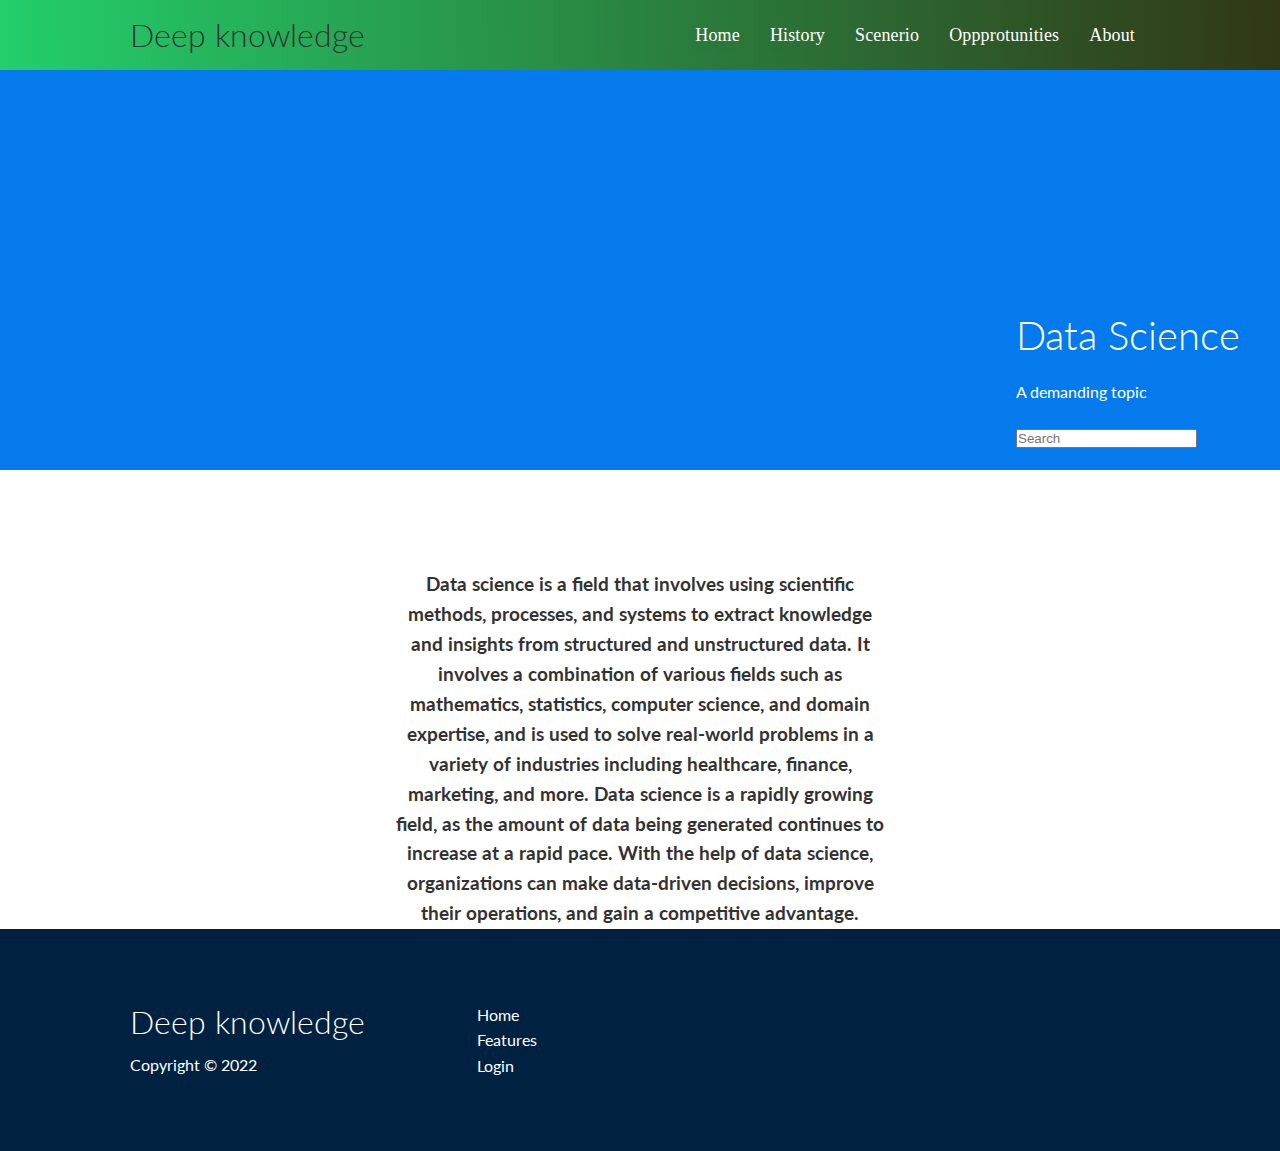
==== index.html @ 8e3f5f72 "changes made in files" ====
<!DOCTYPE html>
<html lang="en">
<head>
    <meta charset="UTF-8">
    <meta name="viewport" content="width=device-width, initial-scale=1.0">
    <link rel="stylesheet" href="https://cdnjs.cloudflare.com/ajax/libs/font-awesome/5.15.1/css/all.min.css" integrity="sha512-+4zCK9k+qNFUR5X+cKL9EIR+ZOhtIloNl9GIKS57V1MyNsYpYcUrUeQc9vNfzsWfV28IaLL3i96P9sdNyeRssA==" crossorigin="anonymous" />
    <link rel="stylesheet" href="utilities.css">
    <link rel="stylesheet" href="style.css">
    <title>Deep knowledge</title>
</head>
<body>
    <!-- Navbar -->
    <div class="navbar">
        <div class="container flex">
            <h1 class="Deep knowledge" href="#">Deep knowledge</h1>
            <nav>
                <ul>
                    <li><a href="#home">Home</a></li>
                    <li><a href="#home">History</a></li>
                    <li><a href="#home">Scenerio</a></li>
                    <li><a href="#home">Oppprotunities</a></li>
                    <li><a href="#home">About</a></li>
                </ul>
                </ul>
            </nav>
        </div>
    </div>
    
    <!-- Showcase -->
    <section class="showcase">
        <img class="desktop" alt=""
        src="C:\Users\dell\Downloads\Telegram Desktop\website\pexels-alex-knight-2599244.jpg"
        data-scroll-to="rectangleImage" />
       <div class="allu">
        <h1>Data Science</h1>
        <p>A demanding topic</p>
        <input class="showcase-text" type="text"  placeholder="Search" />
       </div>
                
    </section>


    <!-- Stats -->
    <section class="stats">
        <div class="container">
            <h3 class="stats-heading text-center my-1">
                Data science is a field that involves using scientific methods,
        processes, and systems to extract knowledge and insights from
        structured and unstructured data. It involves a combination of various
        fields such as mathematics, statistics, computer science, and domain
        expertise, and is used to solve real-world problems in a variety of
        industries including healthcare, finance, marketing, and more.
        Data science is a rapidly growing field, as the amount of data being
        generated continues to increase at a rapid pace. With the help of data
        science, organizations can make data-driven decisions, improve their
        operations, and gain a competitive advantage.
        </div>
    </section>
    

    <!-- Footer -->
<footer class="footer bg-dark py-5">
        <div class="container grid grid-3">
            <div>
                <h1>Deep knowledge
                </h1>
                <p>Copyright &copy; 2022</p>
            </div>
            <nav>
                <ul>
                    <li><a class="hello" href="#">Home</a></li>
                    <li><a class="hello" href="#">Features</a></li>
                    <li><a class="hello" href="#">Login</a></li>
                </ul>
            </nav>
            <div class="social">
                <a href="#"><i class="fab fa-github fa-2x"></i></a>
                <a href="#"><i class="fab fa-facebook fa-2x"></i></a>
                <a href="#"><i class="fab fa-instagram fa-2x"></i></a>
                <a href="#"><i class="fab fa-twitter fa-2x"></i></a>
            </div>
        </div>
    </footer>
</body>
</html>
---- utilities.css ----
.container {
    max-width: 1100px;
    margin: 0 auto;
    overflow: auto;
    padding: 0 40px;
  }
  

  
 
  /* Text colors */
  .text-primary {
    color: var(--primary-color);
  }
  
  .text-secondary {
    color: var(--secondary-color);
  }
  
  .text-dark {
    color: var(--dark-color);
  }
  
  .text-light {
    color: var(--light-color);
  }
  
  /* Text sizes */
  .lead {
    font-size: 20px;
  }
  
  .sm {
    font-size: 1rem;
  }
  
  .md {
    font-size: 2rem;
  }
  
  .lg {
    font-size: 3rem;
  }
  
  .xl {
    font-size: 4rem;
  }
  
  .text-center {
    text-align: center;
  }
  
  /* Alert */
  .alert {
    background-color: var(--light-color);
    padding: 10px 20px;
    font-weight: bold;
    margin: 15px 0;
  }
  
  .alert i {
    margin-right: 10px;
  }
  
  .alert-success {
    background-color: var(--success-color);
    color: #fff;
  }
  
  .alert-error {
    background-color: var(--error-color);
    color: #fff;
  }
  
  .flex {
    display: flex;
    justify-content: center;
    align-items: center;
    height: 100%;
  }
  
  .grid {
    display: grid;
    grid-template-columns: repeat(2, 1fr);
    gap: 20px;
    justify-content: center;
    align-items: center;
    height: 100%;
  }
  
  .grid-3 {
    grid-template-columns: repeat(3, 1fr);
  }
  
  /* Margin */
  .my-1 {
    margin: 1rem 0;
  }
  
  .my-2 {
    margin: 1.5rem 0;
  }
  
  .my-3 {
    margin: 2rem 0;
  }
  
  .my-4 {
    margin: 3rem 0;
  }
  
  .my-5 {
    margin: 4rem 0;
  }
  
  .m-1 {
    margin: 1rem;
  }
  
  .m-2 {
    margin: 1.5rem;
  }
  
  .m-3 {
    margin: 2rem;
  }
  
  .m-4 {
    margin: 3rem;
  }
  
  .m-5 {
    margin: 4rem;
  }
  
  /* Padding */
  .py-1 {
    padding: 1rem 0;
  }
  
  .py-2 {
    padding: 1.5rem 0;
  }
  
  .py-3 {
    padding: 2rem 0;
  }
  
  .py-4 {
    padding: 3rem 0;
  }
  
  .py-5 {
    padding: 4rem 0;
  }
  
  .p-1 {
    padding: 1rem;
  }
  
  .p-2 {
    padding: 1.5rem;
  }
  
  .p-3 {
    padding: 2rem;
  }
  
  .p-4 {
    padding: 3rem;
  }
  
  .p-5 {
    padding: 4rem;
  }
---- style.css ----
@import url('https://fonts.googleapis.com/css2?family=Lato:wght@300&display=swap');

:root {
  --primary-color: #047aed;
  --secondary-color: #1c3fa8;
  --dark-color: #002240;
  --light-color: #f4f4f4;
  --success-color: #5cb85c;
  --error-color: #d9534f;
}

* {
  box-sizing: border-box;
  padding: 0;
  margin: 0;
}

body {
  font-family: 'Lato', sans-serif;
  color: #333;
  line-height: 1.6;
}

ul {
  list-style-type: none;
}

a {
  text-decoration: none;
  color: #333;
}

h1,
h2 {
  font-weight: 300;
  line-height: 1.2;
  margin: 10px 0;
}

p {
  margin: 10px 0;
}

img {
  width: 100%;
}

code,
pre {
  background: #333;
  color: #fff;
  padding: 10px;
}

.hidden {
  visibility: hidden;
  height: 0;
}

/* Navbar */
.navbar {
  background:linear-gradient(89.84deg, #23ce6b 0.44%, #313715) ;
  height: 70px;
}

.navbar ul {
  display: flex;
}
.desktop{
    width:100%;
    height:auto 0;
}

.navbar a {
    cursor: pointer;
    background-color: transparent;
    font-size:18px;
    letter-spacing: 0.15px;
    line-height: 24px;
    font-family:"josefin sans";
    text-align: left;
    display: inline-block;
    text-shadow: 0 6px 30px rgba(0, 0, 0, 0.12);
    stroke: 2px #000;
    color:white;
  padding: 10px;
  margin: 0 5px;
}

.navbar a:hover {
  border-bottom: 2px #fff solid;
}

.navbar .flex {
  justify-content: space-between;
}

/* Showcase */
.showcase {
  height: 400px;
  background-color: var(--primary-color);
  color: #fff;
  position: relative;
}

.showcase h1 {
  font-size: 40px;
}

.showcase p {
  margin: 20px 0;
}

.showcase .grid {
  overflow: visible;
  grid-template-columns: 55% auto;
  gap: 30px;
}

.allu{
    text-align: left;
    position: absolute;
  bottom: 20px;
  right: 20px;
  color: white;
  padding-left: 20px;
  padding-right: 20px;
}



/* Stats */
.stats {
  padding-top: 100px;
}

.stats-heading {
  max-width: 500px;
  margin: auto;
}

.stats .grid h3 {
  font-size: 35px;
}

.stats .grid p {
  font-size: 20px;
  font-weight: bold;
}

/* Footer */
.footer .social a {
  color:white;
  margin: 0 10px;
}

footer{
  background-color:var(--dark-color);
  color: white;
}
 footer nav a{
  color: white;
 }



.fa-github:hover {
  color: #000000;
}

.fa-facebook:hover {
  color: #1773EA;
}

.fa-instagram:hover {
  color: #B32E87;
}

.fa-twitter:hover {
  color: #1C9CEA;
}

/* Tablets and under */
@media (max-width: 768px) {
  .grid,
  .showcase .grid,
  .stats .grid,
  .cli .grid,
  .cloud .grid,
  .features-main .grid,
  .docs-main .grid {
    grid-template-columns: 1fr;
    grid-template-rows: 1fr;
  }

  .showcase {
    height: auto;
  }

  .showcase-text {
    text-align: center;
    margin-top: 40px;
    animation: slideInFromTop 1s ease-in;
  }

  .showcase-form {
    justify-self: center;
    margin: auto;
    animation: slideInFromBottom 1s ease-in;
  }

  .cli .grid > *:first-child {
    grid-column: 1;
    grid-row: 1;
  }

  .features-head,
  .features-sub-head,
  .docs-head {
    text-align: center;
  }

  .features-head img,
  .features-sub-head img,
  .docs-head img {
    justify-self: center;
  }

  .features-main .grid > *:first-child,
  .features-main .grid > *:nth-child(2) {
    grid-column: 1;
  }
}

/* Mobile */
@media (max-width: 500px) {
  .navbar {
    height: 110px;
  }

  .navbar .flex {
    flex-direction: column;
  }

  .navbar ul {
    padding: 10px;
    background-color: rgba(0, 0, 0, 0.1);
  }
  
  .showcase-form {
    width: 300px;
  }
}
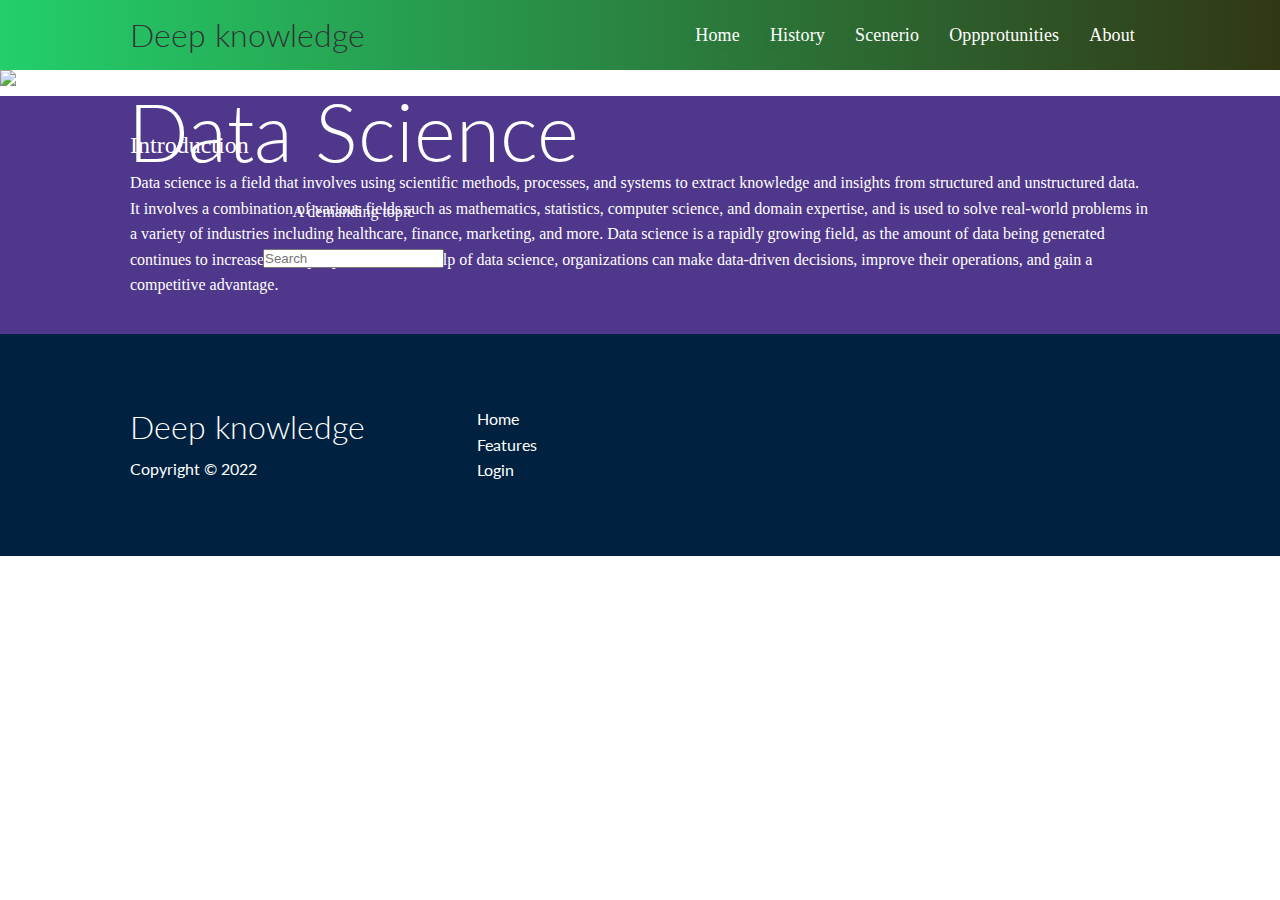
==== commit b36113c6: "changes made" ====
--- a/index.html
+++ b/index.html
@@ -21,29 +21,26 @@
                     <li><a href="#home">Oppprotunities</a></li>
                     <li><a href="#home">About</a></li>
                 </ul>
-                </ul>
             </nav>
         </div>
     </div>
     
     <!-- Showcase -->
     <section class="showcase">
-        <img class="desktop" alt=""
-        src="C:\Users\dell\Downloads\Telegram Desktop\website\pexels-alex-knight-2599244.jpg"
-        data-scroll-to="rectangleImage" />
+        <img alt="hello" src="C:\Users\dell\Downloads\Telegram Desktop\website\pexels-alex-knight-2599244.jpg">
        <div class="allu">
         <h1>Data Science</h1>
         <p>A demanding topic</p>
         <input class="showcase-text" type="text"  placeholder="Search" />
-       </div>
-                
+       </div>            
     </section>
 
 
     <!-- Stats -->
     <section class="stats">
         <div class="container">
-            <h3 class="stats-heading text-center my-1">
+            <h2 class="topic">Introduction</h2>
+            <p class="intro">
                 Data science is a field that involves using scientific methods,
         processes, and systems to extract knowledge and insights from
         structured and unstructured data. It involves a combination of various
@@ -53,7 +50,7 @@
         Data science is a rapidly growing field, as the amount of data being
         generated continues to increase at a rapid pace. With the help of data
         science, organizations can make data-driven decisions, improve their
-        operations, and gain a competitive advantage.
+        operations, and gain a competitive advantage.</p>
         </div>
     </section>
     
--- a/utilities.css
+++ b/utilities.css
@@ -1,7 +1,6 @@
 .container {
     max-width: 1100px;
     margin: 0 auto;
-    overflow: auto;
     padding: 0 40px;
   }
   
--- a/style.css
+++ b/style.css
@@ -66,10 +66,7 @@
 .navbar ul {
   display: flex;
 }
-.desktop{
-    width:100%;
-    height:auto 0;
-}
+
 
 .navbar a {
     cursor: pointer;
@@ -97,56 +94,59 @@
 
 /* Showcase */
 .showcase {
-  height: 400px;
-  background-color: var(--primary-color);
+  height: inherit;
   color: #fff;
-  position: relative;
-}
+  position:relative;
+}
+.showcase img {
+  width: 100%; /* Set the width to 100% to make the image fill the entire section */
+  height: auto; /* Set the height to auto to maintain the aspect ratio of the image */
+  object-fit: cover; /* Use object-fit property to cover the entire section with the image */
+}
+
 
 .showcase h1 {
   font-size: 40px;
 }
 
 .showcase p {
+  font-family:"josefin sans";
   margin: 20px 0;
 }
 
-.showcase .grid {
-  overflow: visible;
-  grid-template-columns: 55% auto;
-  gap: 30px;
-}
-
 .allu{
-    text-align: left;
+    text-align: center;
     position: absolute;
-  bottom: 20px;
-  right: 20px;
-  color: white;
-  padding-left: 20px;
+    left:10%;
+    top:10%;
+  color: white;
+  padding-left: 0;
   padding-right: 20px;
 }
 
+.allu h1{
+  font-size: 500%;
+}
 
 
 /* Stats */
 .stats {
-  padding-top: 100px;
-}
-
-.stats-heading {
-  max-width: 500px;
-  margin: auto;
-}
-
-.stats .grid h3 {
-  font-size: 35px;
-}
-
-.stats .grid p {
-  font-size: 20px;
-  font-weight: bold;
-}
+  background-color:#4F378B;
+  padding-top: 2%;
+  padding-bottom: 2%;
+}
+.intro{
+  font-family:"josefin sans";
+  margin: none;
+  color: white;
+}
+.topic{
+  font-family:"josefin sans";
+  margin: none;
+  color: white;
+
+}
+
 
 /* Footer */
 .footer .social a {
@@ -203,11 +203,6 @@
     animation: slideInFromTop 1s ease-in;
   }
 
-  .showcase-form {
-    justify-self: center;
-    margin: auto;
-    animation: slideInFromBottom 1s ease-in;
-  }
 
   .cli .grid > *:first-child {
     grid-column: 1;
@@ -246,6 +241,14 @@
     padding: 10px;
     background-color: rgba(0, 0, 0, 0.1);
   }
+  .allu{
+    left:4%;
+  }
+
+  .allu h1{
+    font-size: 250%;
+  }
+  
   
   .showcase-form {
     width: 300px;
